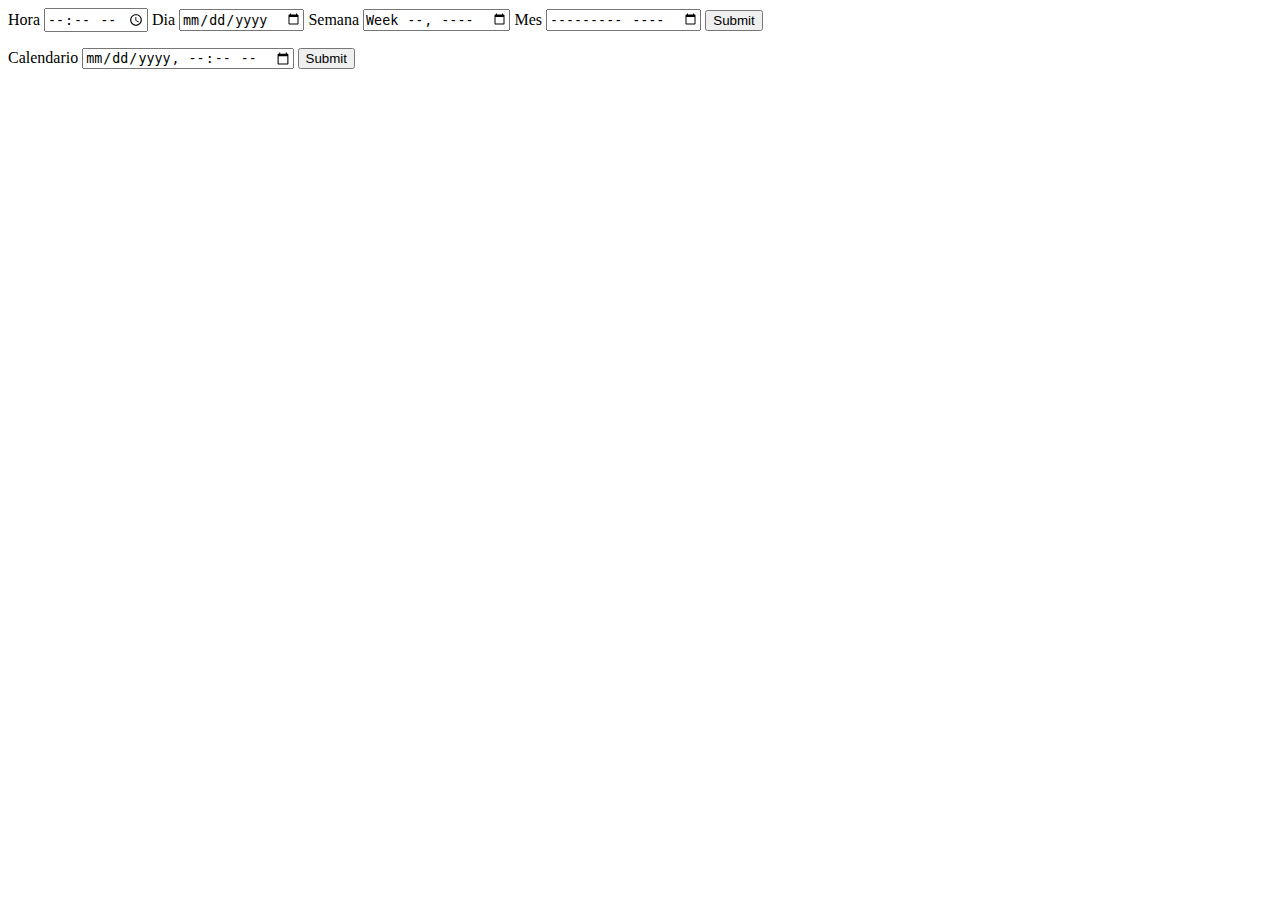
==== HTML/calendario.html @ 83b17204 "Calendario en HTML" ====
<html lang="en">
<head>
    <meta charset="UTF-8">
     <!--Descripcion que aparece en Google a la hora der clik en la pagina-->
     <meta name="--Descripcion" content="Pagana de ventas de productos de garaje">
     <!--Indicamos los robots de ubicaion paa todos los buscadores-->
     <meta name="robots" content="index,follow">
    <meta http-equiv="X-UA-Compatible" content="IE=edge">
    <meta name="viewport" content="width=device-width, initial-scale=1.0">
    <link rel="stylesheet" href="../CSS/style.css">
    <title>Calendario</title>
</head>
<body>
    <main>
        <form action="">
            <label for="hora">
                <span>Hora</span>
                <input type="time" id="hora" name="hora">
            </label>

            <label for="dia">
                <span>Dia</span>
                <input type="date" id="dia" name="dia">
            </label>

            <label for="semana">
                <span>Semana</span>
                <input type="week" id="semana" name="semana">
            </label>

            <label for="mes">
                <span>Mes</span>
                <input type="month" id="mes" name="mes">
            </label>

            <input type="submit">
        </form>

        <form action=""> 
            <label for="calendario">
                <span>Calendario</span>
                <input type="datetime-local" id="calendario" name="calendario">
            </label>

            <input type="submit">
        </form>
    </main>
</body>
</html>
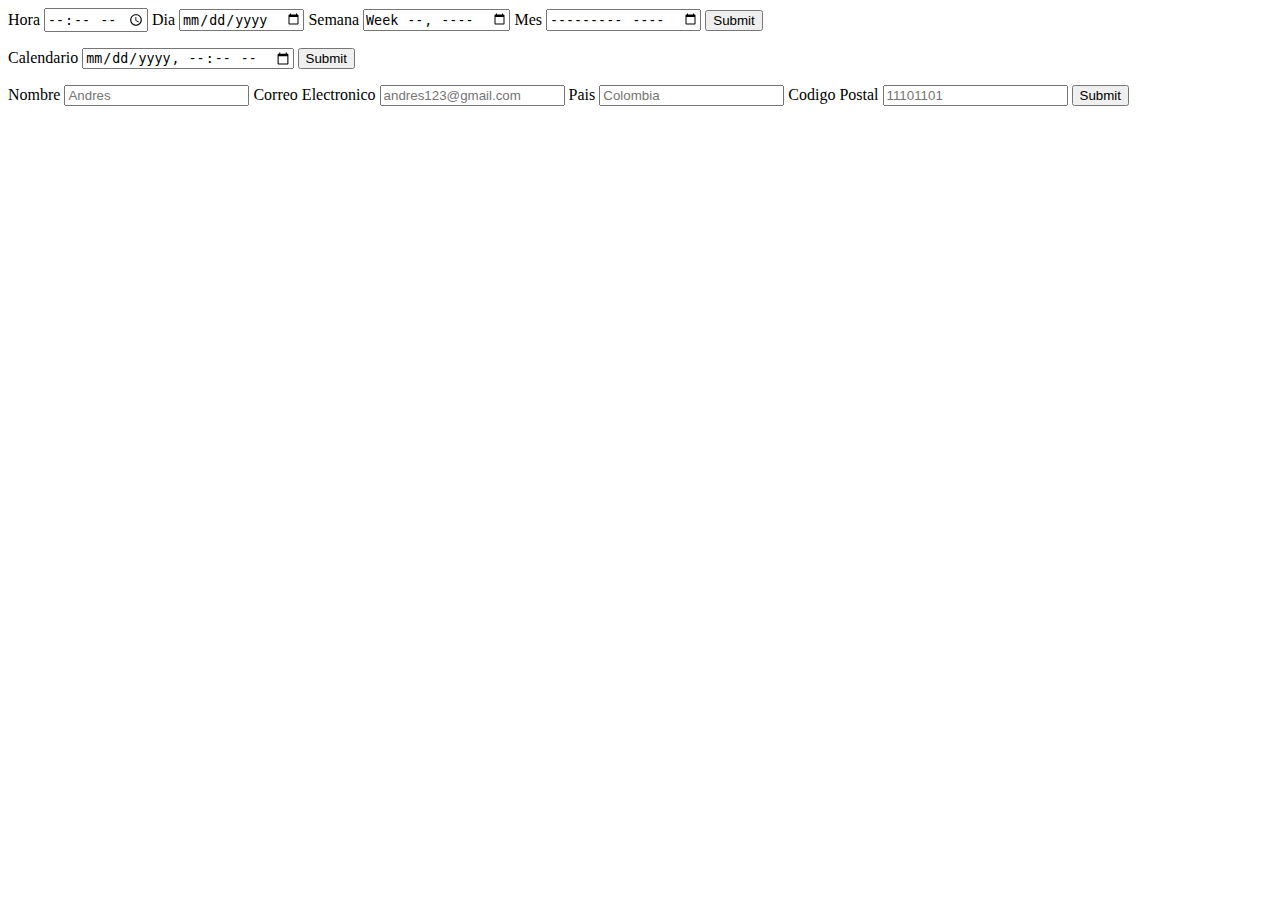
==== commit c8ca0922: "Autocomplete y require" ====
--- a/HTML/calendario.html
+++ b/HTML/calendario.html
@@ -12,6 +12,7 @@
 </head>
 <body>
     <main>
+        <!--Calendrio largo con todos los input-->
         <form action="">
             <label for="hora">
                 <span>Hora</span>
@@ -36,6 +37,7 @@
             <input type="submit">
         </form>
 
+        <!--Calendario-->
         <form action=""> 
             <label for="calendario">
                 <span>Calendario</span>
@@ -44,6 +46,35 @@
 
             <input type="submit">
         </form>
+
+        <!-- Autocomplete y require -->
+        <form action="">
+            <label for="nombre">
+                <span>Nombre</span>
+                <input type="text" id="nombre" name="nombre" placeholder="Andres"
+                    autocomplete="name"  required>
+            </label>
+
+            <label for="correo_electronico">
+                <span>Correo Electronico</span>
+                <input type="email" id="correo_electronico" name="correo_electronico" 
+                    placeholder="andres123@gmail.com" autocomplete="email" required>
+            </label>
+
+            <label for="pais">
+                <span>Pais</span>
+                <input type="" id="pais" name="pais" placeholder="Colombia" 
+                    autocomplete="country" required>
+            </label>
+
+            <label for="codigo_postal">
+                <span>Codigo Postal</span>
+                <input type="number" id="codigo_postal" name="codigo_postal" placeholder="11101101"
+                    autocomplete="postal-code" required>
+            </label>
+
+            <input type="submit">
+        </form>
     </main>
 </body>
-</html>+</html